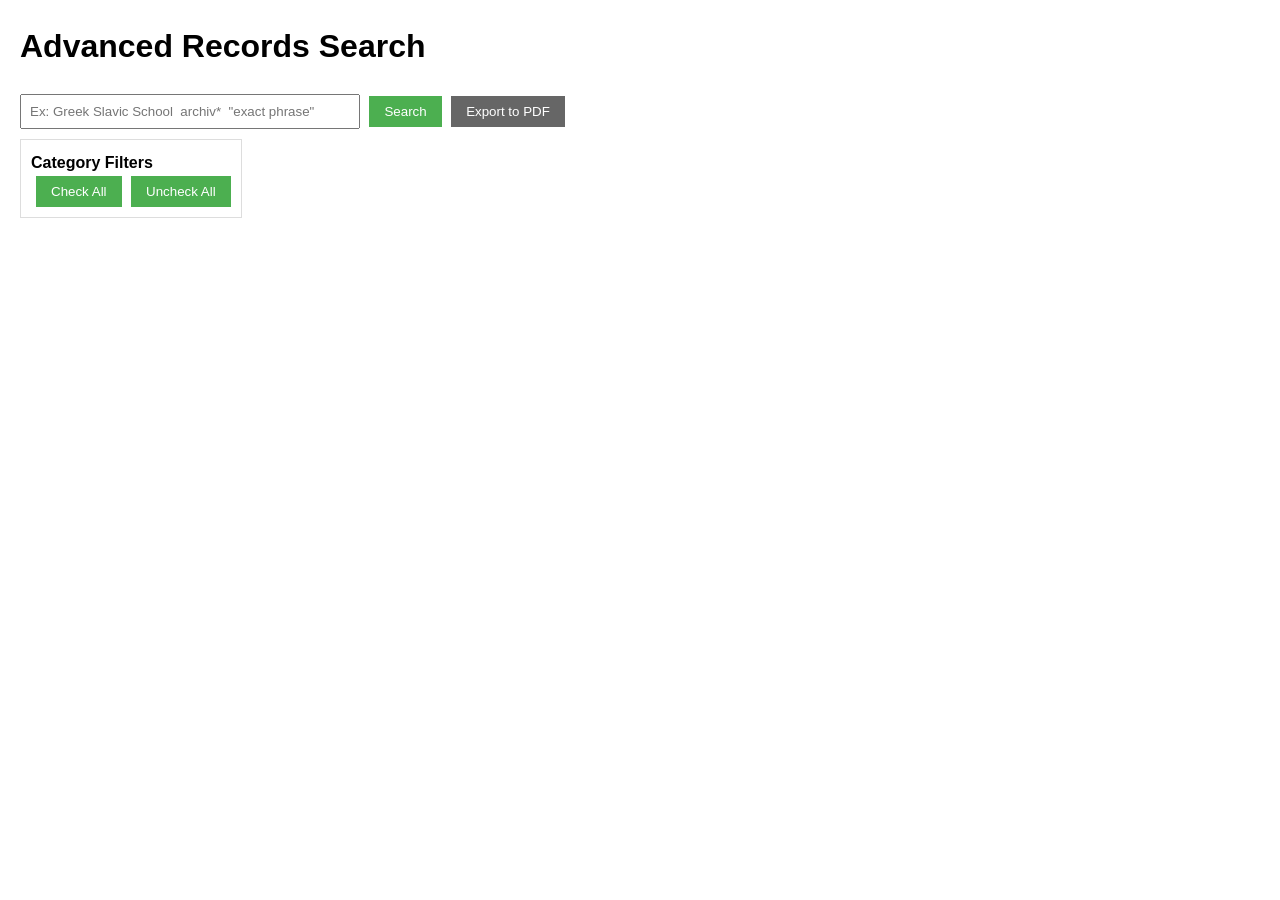
==== index.html @ bd2191fa "Update and rename Bibliographie_Tionok_print.html to index.html" ====
<!DOCTYPE html>
<html lang="en">
<head>
<meta charset="UTF-8">
<meta name="viewport" content="width=device-width, initial-scale=1.0">
<title>Advanced Records Search – Biographical Dictionary</title>

<style>
body {
    font-family: Arial, sans-serif;
    margin: 20px;
    line-height: 1.6;
}

#search {
    width: 320px;
    padding: 8px;
}

button {
    padding: 8px 15px;
    margin-left: 5px;
    border: none;
    cursor: pointer;
    color: white;
    background: #4CAF50;
}

button:hover { background: #45a049; }

.print-btn { background: #666; }
.print-btn:hover { background: #555; }

#rubriques-container {
    margin: 10px 0;
    max-height: 150px;
    overflow-y: auto;
    border: 1px solid #ddd;
    padding: 10px;
    display: inline-block;
}

.rubrique-checkbox {
    min-width: 150px;
    display: inline-block;
}

#results-count {
    margin-top: 20px;
    font-weight: bold;
}

#results-layout {
    display: flex;
    gap: 20px;
    margin-top: 10px;
}

#sources-column {
    width: 260px;
    border-right: 1px solid #ddd;
    padding-right: 10px;
}

#records-column {
    flex: 1;
}

.source-item {
    cursor: pointer;
    color: #0066cc;
    margin-bottom: 6px;
}

.result {
    border: 1px solid #ddd;
    padding: 10px;
    margin-bottom: 20px;
    border-radius: 5px;
    background: #f9f9f9;
}

.source {
    font-weight: bold;
    color: #0066cc;
    cursor: pointer;
    margin-bottom: 6px;
}

.match { background: yellow; }

/* button back to top */
#backToTop {
    position: fixed;
    bottom: 20px;
    right: 20px;
    background: rgba(0,102,204,0.6);
    color: white;
    border-radius: 30px;
    padding: 10px 14px;
    display: none;
    cursor: pointer;
}

/* ===== print / PDF ===== */
@media print {
    #search, #rubriques-container, #sources-column,
    button, #backToTop {
        display: none !important;
    }

    body {
        margin: 2cm;
        font-size: 11pt;
    }

    .result {
        border: none;
        page-break-inside: avoid;
    }

    .match {
        background: none;
        font-weight: bold;
    }

    footer {
        position: fixed;
        bottom: 1cm;
        width: 100%;
        text-align: center;
        font-size: 9pt;
        color: #555;
    }

    h1 { margin-bottom: 5px; }
    #results-count { margin-top:0; margin-bottom:10px; }
    #results-layout { margin-top:0; }
}
</style>
</head>

<body>

<h1>Advanced Records Search</h1>

<div>
    <input id="search" placeholder='Ex: Greek Slavic School  archiv*  "exact phrase"'>
    <button onclick="performSearch()">Search</button>
    <button class="print-btn" onclick="window.print()">Export to PDF</button>
</div>

<div id="rubriques-container">
    <strong>Category Filters</strong><br>
    <button onclick="checkAllRubriques()">Check All</button>
    <button onclick="uncheckAllRubriques()">Uncheck All</button>
</div>

<div id="results-count"></div>

<div id="results-layout">
    <div id="sources-column"></div>
    <div id="records-column"></div>
</div>

<button id="backToTop">↑ Top</button>
<footer id="print-footer"></footer>

<script>
let data = [];
let rubriques = new Set();

const jsonUrl =
'https://gist.githubusercontent.com/KumR67/a8bbd548b913c17787941e9389a3cd4d/raw/33743b554f27437538b49e14e97cf1d51d069f02/tous_les_enregistrements_total_italique.json';
fetch(jsonUrl)
.then(r => r.json())
.then(json => {
    data = json;
    data.forEach(item => {
        Object.keys(item).forEach(k => {
            if (k !== 'source') rubriques.add(k);
        });
    });

    const c = document.getElementById('rubriques-container');
    rubriques.forEach(r => {
        const d = document.createElement('div');
        d.className = 'rubrique-checkbox';
        d.innerHTML =
            `<input type="checkbox" class="rubrique-check" id="rubrique-${r}" checked>
             <label for="rubrique-${r}">${r}</label>`;
        c.appendChild(d);
    });
});

function getSelectedRubriques() {
    return [...rubriques].filter(r =>
        document.getElementById(`rubrique-${r}`)?.checked
    );
}

function checkAllRubriques() {
    document.querySelectorAll('.rubrique-check').forEach(cb => cb.checked = true);
}

function uncheckAllRubriques() {
    document.querySelectorAll('.rubrique-check').forEach(cb => cb.checked = false);
}

function parseQuery(raw) {
    const q = raw.trim();
    if (!q) return { exact: '', terms: [] };

    const exact = q.match(/^"(.*)"$/);
    if (exact) return { exact: exact[1].toLowerCase(), terms: [] };

    return {
        exact: '',
        terms: q.toLowerCase().split(/\s+/).map(t => {
            const c = t.replace(/\*/g,'');
            let r;
            if (t.startsWith('*') && t.endsWith('*')) r = new RegExp(c,'i');
            else if (t.startsWith('*')) r = new RegExp(c+'\\b','i');
            else if (t.endsWith('*')) r = new RegExp('\\b'+c,'i');
            else r = new RegExp(c,'i');
            return r;
        })
    };
}

function performSearch() {
    const { exact, terms } = parseQuery(search.value);
    const selected = getSelectedRubriques();

    const srcCol = document.getElementById('sources-column');
    const recCol = document.getElementById('records-column');
    const resultsCount = document.getElementById('results-count');

    srcCol.innerHTML = '';
    recCol.innerHTML = '';

    const results = data.filter(item =>
        Object.entries(item).some(([k,v]) => {
            if (k === 'source') return false;
            if (selected.length && !selected.includes(k)) return false;
            const t = String(v).toLowerCase();
            if (exact) return t.includes(exact);
            if (terms.length) return terms.every(r => r.test(t));
            return true;
        })
    );

    resultsCount.textContent = `${results.length} record(s) found`;

    results.forEach((item,i) => {

        const src = document.createElement('div');
        src.className = 'source-item';
        src.textContent = item.source;
        src.onclick = () =>
            document.getElementById(`rec-${i}`)
                .scrollIntoView({behavior:'smooth'});
        srcCol.appendChild(src);

        const d = document.createElement('div');
        d.className = 'result';
        d.id = `rec-${i}`;

        const title = document.createElement('div');
        title.className = 'source';
        title.textContent = item.source;
        title.onclick = () => openSource(item);
        d.appendChild(title);

        Object.keys(item).forEach(f => {
            if (f !== 'source') {
                const line = document.createElement('div');
                line.innerHTML =
                    `<strong>${f} :</strong> ` +
                    highlight(
                        String(item[f]).replace(/\n/g,'<br>'),
                        exact, terms
                    );
                d.appendChild(line);
            }
        });

        recCol.appendChild(d);
    });

    updateFooter();
}

function highlight(text, exact, terms) {
    let r = text;
    if (exact) {
        return r.replace(new RegExp(exact,'gi'), m => `<span class="match">${m}</span>`);
    }
    terms.forEach(t => r = r.replace(t, m => `<span class="match">${m}</span>`));
    return r;
}

function openSource(item) {
    const w = window.open('', '_blank');
    w.document.write(`<pre>${JSON.stringify(item,null,2)}</pre>`);
    w.document.close();
}

document.getElementById('search').addEventListener('keydown', function(event) {
    if (event.key === 'Enter') {
        event.preventDefault();
        performSearch();
    }
});

window.addEventListener('scroll', () => {
    backToTop.style.display = window.scrollY > 300 ? 'block' : 'none';
});
backToTop.onclick = () => window.scrollTo({top:0, behavior:'smooth'});

function updateFooter() {
    const d = new Date();
    printFooter.textContent =
        `Biographical Dictionary. Online search results as of ${
            String(d.getDate()).padStart(2,'0')}/${
            String(d.getMonth()+1).padStart(2,'0')}/${d.getFullYear()
        }`;
}
</script>

</body>
</html>
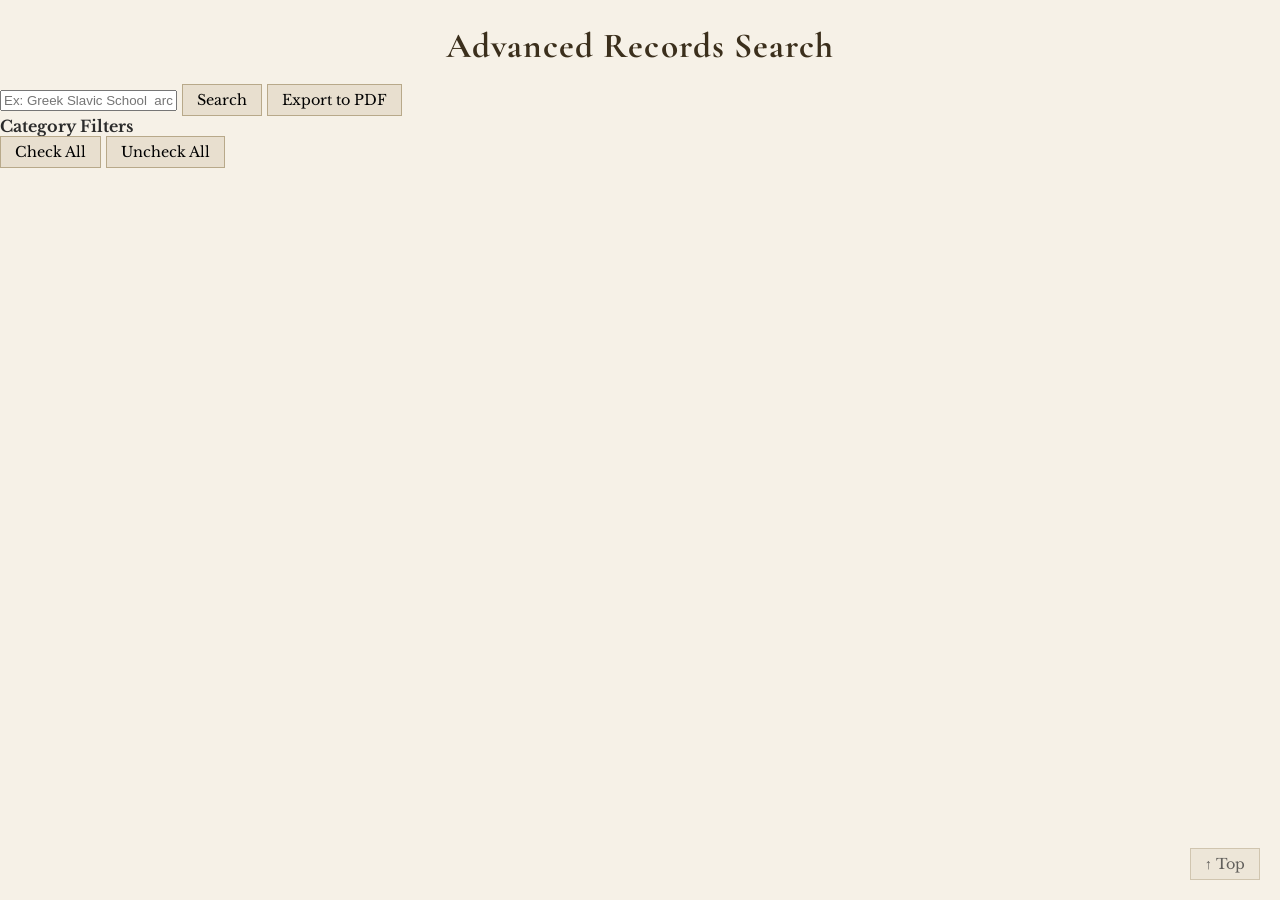
==== commit 7ab6b81c: "Update index.html" ====
--- a/index.html
+++ b/index.html
@@ -4,140 +4,8 @@
 <meta charset="UTF-8">
 <meta name="viewport" content="width=device-width, initial-scale=1.0">
 <title>Advanced Records Search – Biographical Dictionary</title>
-
-<style>
-body {
-    font-family: Arial, sans-serif;
-    margin: 20px;
-    line-height: 1.6;
-}
-
-#search {
-    width: 320px;
-    padding: 8px;
-}
-
-button {
-    padding: 8px 15px;
-    margin-left: 5px;
-    border: none;
-    cursor: pointer;
-    color: white;
-    background: #4CAF50;
-}
-
-button:hover { background: #45a049; }
-
-.print-btn { background: #666; }
-.print-btn:hover { background: #555; }
-
-#rubriques-container {
-    margin: 10px 0;
-    max-height: 150px;
-    overflow-y: auto;
-    border: 1px solid #ddd;
-    padding: 10px;
-    display: inline-block;
-}
-
-.rubrique-checkbox {
-    min-width: 150px;
-    display: inline-block;
-}
-
-#results-count {
-    margin-top: 20px;
-    font-weight: bold;
-}
-
-#results-layout {
-    display: flex;
-    gap: 20px;
-    margin-top: 10px;
-}
-
-#sources-column {
-    width: 260px;
-    border-right: 1px solid #ddd;
-    padding-right: 10px;
-}
-
-#records-column {
-    flex: 1;
-}
-
-.source-item {
-    cursor: pointer;
-    color: #0066cc;
-    margin-bottom: 6px;
-}
-
-.result {
-    border: 1px solid #ddd;
-    padding: 10px;
-    margin-bottom: 20px;
-    border-radius: 5px;
-    background: #f9f9f9;
-}
-
-.source {
-    font-weight: bold;
-    color: #0066cc;
-    cursor: pointer;
-    margin-bottom: 6px;
-}
-
-.match { background: yellow; }
-
-/* button back to top */
-#backToTop {
-    position: fixed;
-    bottom: 20px;
-    right: 20px;
-    background: rgba(0,102,204,0.6);
-    color: white;
-    border-radius: 30px;
-    padding: 10px 14px;
-    display: none;
-    cursor: pointer;
-}
-
-/* ===== print / PDF ===== */
-@media print {
-    #search, #rubriques-container, #sources-column,
-    button, #backToTop {
-        display: none !important;
-    }
-
-    body {
-        margin: 2cm;
-        font-size: 11pt;
-    }
-
-    .result {
-        border: none;
-        page-break-inside: avoid;
-    }
-
-    .match {
-        background: none;
-        font-weight: bold;
-    }
-
-    footer {
-        position: fixed;
-        bottom: 1cm;
-        width: 100%;
-        text-align: center;
-        font-size: 9pt;
-        color: #555;
-    }
-
-    h1 { margin-bottom: 5px; }
-    #results-count { margin-top:0; margin-bottom:10px; }
-    #results-layout { margin-top:0; }
-}
-</style>
+<link rel="stylesheet" href="layout.css">
+<link rel="stylesheet" href="dico_tionok.css">
 </head>
 
 <body>
@@ -164,21 +32,24 @@
 </div>
 
 <button id="backToTop">↑ Top</button>
-<footer id="print-footer"></footer>
 
 <script>
 let data = [];
 let rubriques = new Set();
 
+const searchInput = document.getElementById('search');
+const backToTop = document.getElementById('backToTop');
+
 const jsonUrl =
 'https://gist.githubusercontent.com/KumR67/a8bbd548b913c17787941e9389a3cd4d/raw/33743b554f27437538b49e14e97cf1d51d069f02/tous_les_enregistrements_total_italique.json';
+
 fetch(jsonUrl)
 .then(r => r.json())
 .then(json => {
     data = json;
     data.forEach(item => {
         Object.keys(item).forEach(k => {
-            if (k !== 'source') rubriques.add(k);
+            if (k !== 'source' && k !== 'file') rubriques.add(k);
         });
     });
 
@@ -192,6 +63,7 @@
         c.appendChild(d);
     });
 });
+
 
 function getSelectedRubriques() {
     return [...rubriques].filter(r =>
@@ -229,7 +101,7 @@
 }
 
 function performSearch() {
-    const { exact, terms } = parseQuery(search.value);
+    const { exact, terms } = parseQuery(searchInput.value);
     const selected = getSelectedRubriques();
 
     const srcCol = document.getElementById('sources-column');
@@ -241,7 +113,7 @@
 
     const results = data.filter(item =>
         Object.entries(item).some(([k,v]) => {
-            if (k === 'source') return false;
+            if (k === 'source' || k === 'file') return false;
             if (selected.length && !selected.includes(k)) return false;
             const t = String(v).toLowerCase();
             if (exact) return t.includes(exact);
@@ -253,15 +125,14 @@
     resultsCount.textContent = `${results.length} record(s) found`;
 
     results.forEach((item,i) => {
-
+        // Sources column
         const src = document.createElement('div');
         src.className = 'source-item';
         src.textContent = item.source;
-        src.onclick = () =>
-            document.getElementById(`rec-${i}`)
-                .scrollIntoView({behavior:'smooth'});
+        src.onclick = () => document.getElementById(`rec-${i}`).scrollIntoView({behavior:'smooth'});
         srcCol.appendChild(src);
 
+        // Records column
         const d = document.createElement('div');
         d.className = 'result';
         d.id = `rec-${i}`;
@@ -276,11 +147,7 @@
             if (f !== 'source') {
                 const line = document.createElement('div');
                 line.innerHTML =
-                    `<strong>${f} :</strong> ` +
-                    highlight(
-                        String(item[f]).replace(/\n/g,'<br>'),
-                        exact, terms
-                    );
+                    `<strong>${f} :</strong> ` + highlight(String(item[f]).replace(/\n/g,'<br>'), exact, terms);
                 d.appendChild(line);
             }
         });
@@ -288,7 +155,12 @@
         recCol.appendChild(d);
     });
 
-    updateFooter();
+    // Footer at the bottom of results
+    const footerDiv = document.createElement('div');
+    footerDiv.className = 'result-footer';
+    const d = new Date();
+    footerDiv.textContent = `Biographical Dictionary. Online search results as of ${String(d.getDate()).padStart(2,'0')}/${String(d.getMonth()+1).padStart(2,'0')}/${d.getFullYear()}`;
+    recCol.appendChild(footerDiv);
 }
 
 function highlight(text, exact, terms) {
@@ -306,7 +178,7 @@
     w.document.close();
 }
 
-document.getElementById('search').addEventListener('keydown', function(event) {
+searchInput.addEventListener('keydown', function(event) {
     if (event.key === 'Enter') {
         event.preventDefault();
         performSearch();
@@ -317,15 +189,6 @@
     backToTop.style.display = window.scrollY > 300 ? 'block' : 'none';
 });
 backToTop.onclick = () => window.scrollTo({top:0, behavior:'smooth'});
-
-function updateFooter() {
-    const d = new Date();
-    printFooter.textContent =
-        `Biographical Dictionary. Online search results as of ${
-            String(d.getDate()).padStart(2,'0')}/${
-            String(d.getMonth()+1).padStart(2,'0')}/${d.getFullYear()
-        }`;
-}
 </script>
 
 </body>
--- a/dico_tionok.css
+++ b/dico_tionok.css
@@ -0,0 +1,138 @@
+/* ===============================
+   XVIIIe-century inspired style
+   =============================== */
+
+/* Polices */
+@import url('https://fonts.googleapis.com/css2?family=Cormorant+Garamond:wght@500;600&family=Libre+Baskerville&display=swap');
+
+/* Page */
+body {
+    background-color: #f6f1e7;          /* papier ivoire */
+    color: #2b2b2b;                     /* encre */
+    font-family: 'Libre Baskerville', serif;
+    margin: 0;
+    padding: 0;
+}
+
+/* Conteneur principal */
+.container {
+    max-width: 1200px;
+    margin: 2.5em auto;
+    padding: 2.5em;
+    background-color: #fdfaf4;
+    box-shadow: 0 0 20px rgba(0,0,0,0.08);
+}
+
+/* Titres */
+h1, h2 {
+    font-family: 'Cormorant Garamond', serif;
+    letter-spacing: 0.03em;
+    color: #3b2f1c;
+}
+
+h1 {
+    font-size: 2.2em;
+    text-align: center;
+    margin-bottom: 0.5em;
+}
+
+h2 {
+    font-size: 1.4em;
+    margin-top: 1.6em;
+    margin-bottom: 0.4em;
+}
+
+/* Résumé / nombre de résultats */
+#resultsCount {
+    text-align: center;
+    font-style: italic;
+    color: #5a4a3a;
+    margin-bottom: 1.5em;
+}
+
+/* Colonnes résultats */
+.results-wrapper {
+    display: flex;
+    gap: 2em;
+}
+
+/* Colonne sources (gauche) */
+.sources-column {
+    width: 28%;
+    font-size: 0.95em;
+}
+
+.sources-column ul {
+    list-style: none;
+    padding-left: 0;
+}
+
+.sources-column li {
+    margin-bottom: 0.6em;
+}
+
+/* Liens */
+a {
+    color: #5a3e2b;
+    text-decoration: none;
+    border-bottom: 1px dotted #5a3e2b;
+}
+
+a:hover {
+    color: #8b5a2b;
+}
+
+/* Colonne notices */
+.records-column {
+    width: 72%;
+}
+
+/* Notice */
+.record {
+    text-align: justify;
+    line-height: 1.6;
+    margin-bottom: 2em;
+}
+
+/* Lettrine */
+.record p:first-of-type::first-letter {
+    font-family: 'Cormorant Garamond', serif;
+    font-size: 3em;
+    float: left;
+    line-height: 1;
+    margin-right: 0.1em;
+}
+
+/* Séparateur XVIIIe */
+.separator {
+    text-align: center;
+    font-size: 1.4em;
+    color: #6b5e4b;
+    margin: 2em 0;
+}
+
+/* Boutons */
+button {
+    background: #e8dfcf;
+    border: 1px solid #b8a98a;
+    font-family: 'Libre Baskerville', serif;
+    padding: 6px 14px;
+    cursor: pointer;
+    font-size: 0.9em;
+}
+
+button:hover {
+    background: #dccfb8;
+}
+
+/* Bouton retour en haut */
+#backToTop {
+    position: fixed;
+    bottom: 20px;
+    right: 20px;
+    opacity: 0.6;
+}
+
+#backToTop:hover {
+    opacity: 1;
+}
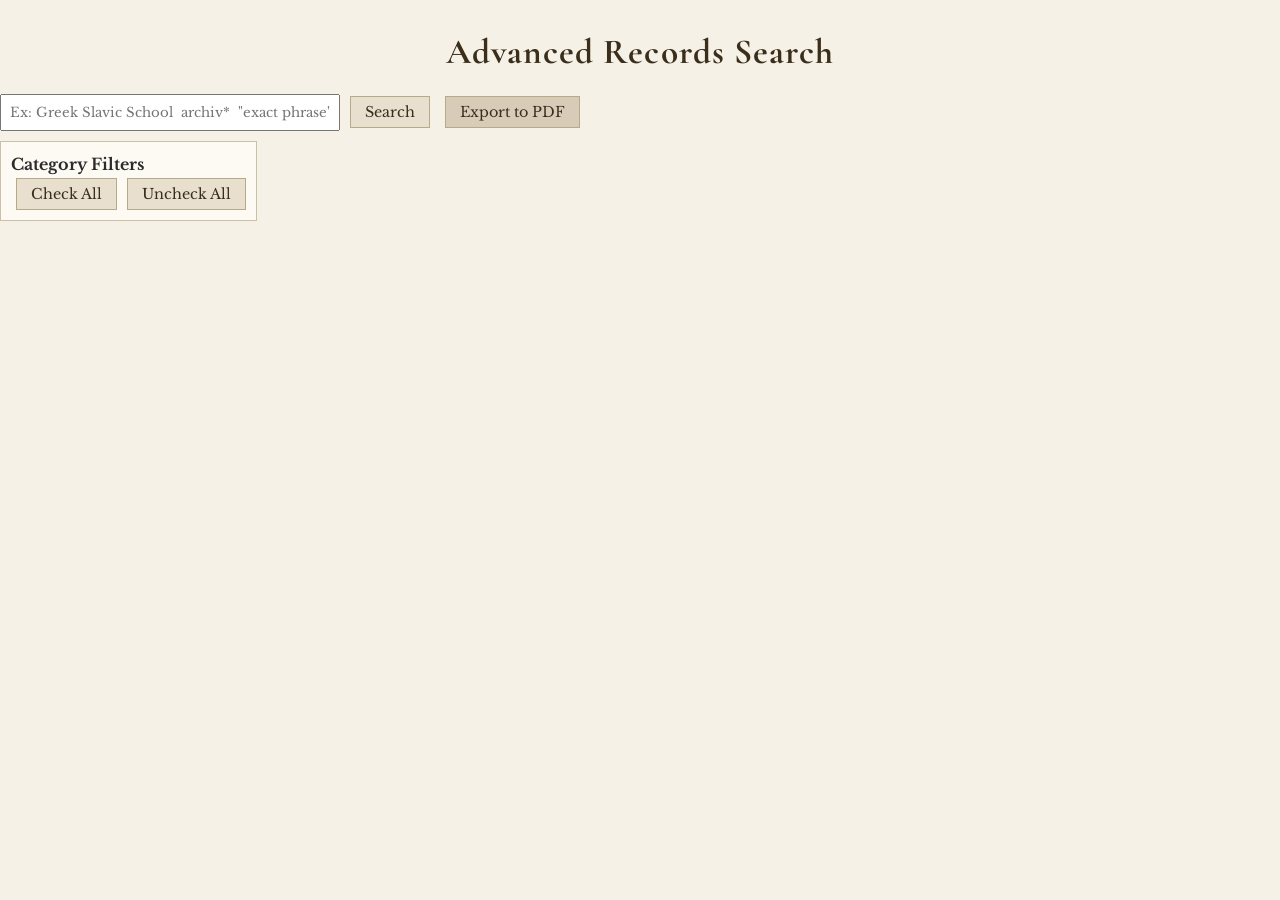
==== commit 31711aeb: "Update index.html" ====
--- a/index.html
+++ b/index.html
@@ -41,8 +41,8 @@
 const backToTop = document.getElementById('backToTop');
 
 const jsonUrl =
-'https://gist.githubusercontent.com/KumR67/a8bbd548b913c17787941e9389a3cd4d/raw/33743b554f27437538b49e14e97cf1d51d069f02/tous_les_enregistrements_total_italique.json';
-
+//'https://gist.githubusercontent.com/KumR67/a8bbd548b913c17787941e9389a3cd4d/raw/33743b554f27437538b49e14e97cf1d51d069f02/tous_les_enregistrements_total_italique.json';
+'https://gist.githubusercontent.com/KumR67/30e8a40c8c72805e8e7a32aa55a5cf07/raw/0453cd7c425cd0e860e8526cc53c2c6eae7d31b6/gistfile1.txt';
 fetch(jsonUrl)
 .then(r => r.json())
 .then(json => {
--- a/layout.css
+++ b/layout.css
@@ -0,0 +1,155 @@
+/* ===============================
+   STRUCTURE & LAYOUT ONLY
+   (no colors, no fonts)
+   =============================== */
+
+body {
+    margin: 20px;
+    line-height: 1.6;
+}
+
+/* ===== Search bar & buttons ===== */
+
+#search {
+    width: 320px;
+    padding: 8px;
+}
+
+button {
+    padding: 8px 15px;
+    margin-left: 5px;
+    border: none;
+    cursor: pointer;
+}
+
+.print-btn {
+    margin-left: 10px;
+}
+
+/* ===== Rubriques ===== */
+
+#rubriques-container {
+    margin: 10px 0;
+    max-height: 150px;
+    overflow-y: auto;
+    border: 1px solid #ccc;
+    padding: 10px;
+    display: inline-block;
+}
+
+.rubrique-checkbox {
+    min-width: 150px;
+    display: inline-block;
+}
+
+/* ===== Results layout ===== */
+
+#results-count {
+    margin-top: 20px;
+    font-weight: bold;
+}
+
+#results-layout {
+    display: flex;
+    gap: 20px;
+    margin-top: 10px;
+    align-items: flex-start; /* important */
+}
+
+#sources-column {
+    width: 260px;
+    border-right: 1px solid #ddd;
+    padding-right: 10px;
+    /* position: sticky;   /* reste visible quand on scroll */
+    /* top: 20px;          /* distance par rapport au haut de la page */
+    /*align-self: flex-start;*/
+    /* PAS de max-height ni overflow-y ici */
+}
+
+
+
+#records-column {
+    flex: 1;
+    /* PAS de max-height ni overflow-y ici */
+}
+
+
+
+/* ===== Sources list ===== */
+
+.source-item {
+    cursor: pointer;
+    margin-bottom: 6px;
+}
+
+/* ===== Record blocks ===== */
+
+.result {
+    border: 1px solid #ccc;
+    padding: 10px;
+    margin-bottom: 20px;
+    page-break-inside: avoid;
+}
+
+.source {
+    font-weight: bold;
+    cursor: pointer;
+    margin-bottom: 6px;
+}
+
+/* ===== Highlighting ===== */
+
+.match {
+    font-weight: bold;
+}
+
+/* ===== Back to top ===== */
+
+#backToTop {
+    position: fixed;
+    bottom: 20px;
+    right: 20px;
+    border-radius: 30px;
+    padding: 10px 14px;
+    display: none;
+    cursor: pointer;
+}
+
+/* ===== Footer in results ===== */
+
+.result-footer {
+    text-align: center;
+    font-size: 0.9em;
+    color: #555;
+    margin-top: 2em;
+    border-top: 1px solid #ccc;
+    padding-top: 0.5em;
+}
+
+/* ===== Print / PDF ===== */
+
+@media print {
+    #search, #rubriques-container, #sources-column,
+    button, #backToTop {
+        display: none !important;
+    }
+
+    body {
+        margin: 2cm;
+        font-size: 11pt;
+    }
+
+    .result {
+        border: none;
+        page-break-inside: avoid;
+    }
+
+    .match {
+        background: none;
+        font-weight: bold;
+    }
+
+    h1 { margin-bottom: 5px; }
+    #results-count { margin-top:0; margin-bottom:10px; }
+    #results-layout { margin-top:0; }
+}
--- a/dico_tionok.css
+++ b/dico_tionok.css
@@ -1,20 +1,23 @@
-/* ===============================
-   XVIIIe-century inspired style
-   =============================== */
+/* =====================================================
+   XVIIIe-century inspired CSS
+   Fonctionnel + esthétique
+   ===================================================== */
 
 /* Polices */
 @import url('https://fonts.googleapis.com/css2?family=Cormorant+Garamond:wght@500;600&family=Libre+Baskerville&display=swap');
 
-/* Page */
+/* -----------------------------------------------------
+   Base
+----------------------------------------------------- */
 body {
-    background-color: #f6f1e7;          /* papier ivoire */
-    color: #2b2b2b;                     /* encre */
-    font-family: 'Libre Baskerville', serif;
+    background-color: #f6f1e7; /* papier ivoire */
+    color: #2b2b2b;            /* encre */
+    font-family: 'Libre Baskerville', serif;
+    line-height: 1.6;
     margin: 0;
     padding: 0;
 }
 
-/* Conteneur principal */
 .container {
     max-width: 1200px;
     margin: 2.5em auto;
@@ -23,17 +26,19 @@
     box-shadow: 0 0 20px rgba(0,0,0,0.08);
 }
 
-/* Titres */
+/* -----------------------------------------------------
+   Titres
+----------------------------------------------------- */
 h1, h2 {
     font-family: 'Cormorant Garamond', serif;
+    color: #3b2f1c;
     letter-spacing: 0.03em;
-    color: #3b2f1c;
 }
 
 h1 {
     font-size: 2.2em;
     text-align: center;
-    margin-bottom: 0.5em;
+    margin-bottom: 0.4em;
 }
 
 h2 {
@@ -42,60 +47,109 @@
     margin-bottom: 0.4em;
 }
 
-/* Résumé / nombre de résultats */
-#resultsCount {
+/* -----------------------------------------------------
+   Recherche / filtres
+----------------------------------------------------- */
+#search {
+    width: 320px;
+    padding: 8px;
+    font-family: 'Libre Baskerville', serif;
+}
+
+#rubriques-container {
+    margin: 10px 0;
+    max-height: 150px;
+    overflow-y: auto;
+    border: 1px solid #cbbfa8;
+    padding: 10px;
+    display: inline-block;
+    background: #fdfaf4;
+}
+
+.rubrique-checkbox {
+    min-width: 150px;
+    display: inline-block;
+    font-size: 0.9em;
+}
+
+/* -----------------------------------------------------
+   Boutons
+----------------------------------------------------- */
+button {
+    background: #e8dfcf;
+    border: 1px solid #b8a98a;
+    font-family: 'Libre Baskerville', serif;
+    padding: 6px 14px;
+    cursor: pointer;
+    font-size: 0.9em;
+    color: #3b2f1c;
+}
+
+button:hover {
+    background: #dccfb8;
+}
+
+.print-btn {
+    background: #d6ccb8;
+}
+
+.print-btn:hover {
+    background: #cbbfa8;
+}
+
+/* -----------------------------------------------------
+   Résultats : compteur + layout
+----------------------------------------------------- */
+#results-count {
     text-align: center;
     font-style: italic;
     color: #5a4a3a;
+    margin-top: 1em;
     margin-bottom: 1.5em;
 }
 
-/* Colonnes résultats */
-.results-wrapper {
+#results-layout {
     display: flex;
     gap: 2em;
-}
-
-/* Colonne sources (gauche) */
-.sources-column {
-    width: 28%;
+    margin-top: 0;
+}
+
+/* -----------------------------------------------------
+   Colonne gauche : sources
+----------------------------------------------------- */
+#sources-column {
+    width: 260px;
+    padding-right: 10px;
+    border-right: 1px solid #cbbfa8;
     font-size: 0.95em;
 }
 
-.sources-column ul {
-    list-style: none;
-    padding-left: 0;
-}
-
-.sources-column li {
-    margin-bottom: 0.6em;
-}
-
-/* Liens */
-a {
+.source-item {
+    cursor: pointer;
     color: #5a3e2b;
+    margin-bottom: 6px;
     text-decoration: none;
     border-bottom: 1px dotted #5a3e2b;
 }
 
-a:hover {
+.source-item:hover {
     color: #8b5a2b;
 }
 
-/* Colonne notices */
-.records-column {
-    width: 72%;
-}
-
-/* Notice */
-.record {
+/* -----------------------------------------------------
+   Colonne droite : notices
+----------------------------------------------------- */
+#records-column {
+    flex: 1;
+}
+
+.result {
+    margin-bottom: 2em;
     text-align: justify;
-    line-height: 1.6;
-    margin-bottom: 2em;
-}
-
-/* Lettrine */
-.record p:first-of-type::first-letter {
+}
+
+/* Lettrine (optionnelle mais belle) */
+.result p:first-of-type::first-letter {
     font-family: 'Cormorant Garamond', serif;
     font-size: 3em;
     float: left;
@@ -103,7 +157,24 @@
     margin-right: 0.1em;
 }
 
-/* Séparateur XVIIIe */
+/* Source dans la notice */
+.source {
+    font-weight: bold;
+    color: #3b2f1c;
+    margin-bottom: 0.5em;
+}
+
+/* -----------------------------------------------------
+   Surlignage des termes
+----------------------------------------------------- */
+.match {
+    background: #efe4b0; /* jaune parchemin */
+    padding: 0 2px;
+}
+
+/* -----------------------------------------------------
+   Séparateur XVIIIe
+----------------------------------------------------- */
 .separator {
     text-align: center;
     font-size: 1.4em;
@@ -111,28 +182,72 @@
     margin: 2em 0;
 }
 
-/* Boutons */
-button {
-    background: #e8dfcf;
-    border: 1px solid #b8a98a;
-    font-family: 'Libre Baskerville', serif;
-    padding: 6px 14px;
-    cursor: pointer;
-    font-size: 0.9em;
-}
-
-button:hover {
-    background: #dccfb8;
-}
-
-/* Bouton retour en haut */
+/* -----------------------------------------------------
+   Bouton retour en haut
+----------------------------------------------------- */
 #backToTop {
     position: fixed;
     bottom: 20px;
     right: 20px;
-    opacity: 0.6;
+    background: rgba(120, 96, 60, 0.6);
+    color: #fff;
+    border-radius: 30px;
+    padding: 10px 14px;
+    display: none;
+    cursor: pointer;
+    font-family: 'Libre Baskerville', serif;
 }
 
 #backToTop:hover {
     opacity: 1;
 }
+
+/* -----------------------------------------------------
+   Impression / PDF
+----------------------------------------------------- */
+@media print {
+    #search,
+    #rubriques-container,
+    #sources-column,
+    button,
+    #backToTop {
+        display: none !important;
+    }
+
+    body {
+        margin: 2cm;
+        font-size: 11pt;
+        background: none;
+    }
+
+    .result {
+        page-break-inside: avoid;
+    }
+
+    .match {
+        background: none;
+        font-weight: bold;
+    }
+
+    footer {
+        position: fixed;
+        bottom: 1cm;
+        width: 100%;
+        text-align: center;
+        font-size: 9pt;
+        color: #555;
+    }
+
+    h1 {
+        margin-bottom: 5px;
+    }
+
+    #results-count {
+        margin-top: 0;
+        margin-bottom: 10px;
+    }
+
+    #results-layout {
+        margin-top: 0;
+    }
+}
